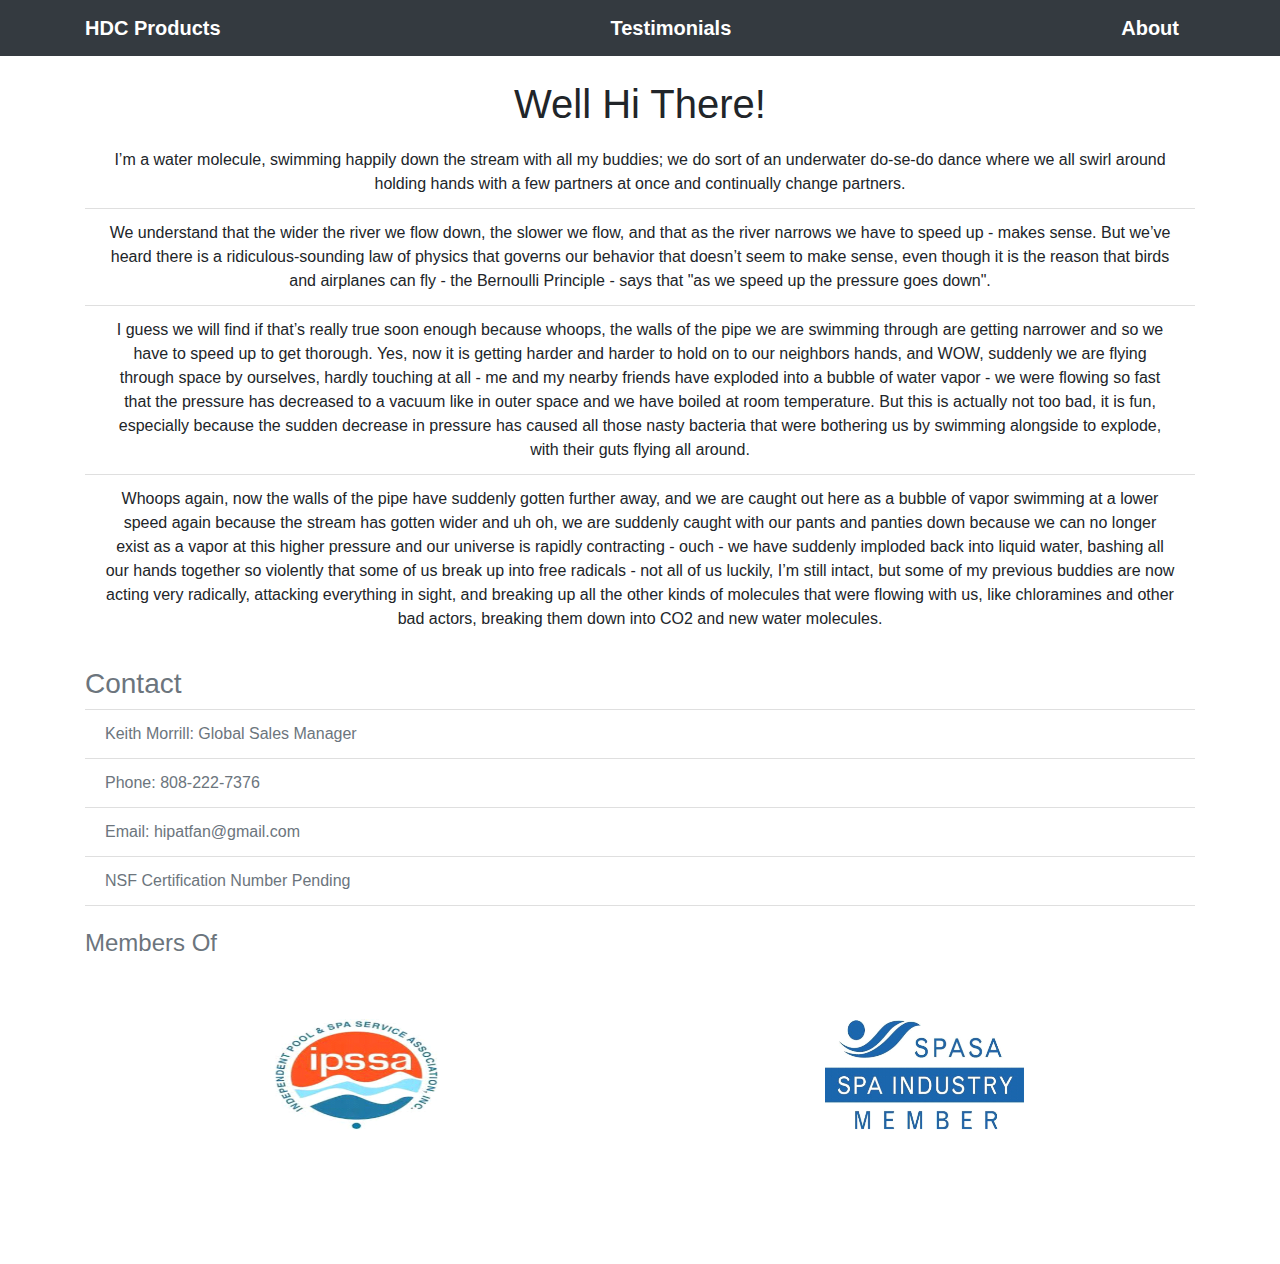
==== about.html @ 1c0dcaf2 "add testimonials and about content" ====
<!doctype html>
<html lang="en">

<head>
    <meta charset="utf-8">
    <meta name="viewport" content="width=device-width, initial-scale=1, shrink-to-fit=no">
    <meta name="description" content="">
    <meta name="author" content="">

    <title>HDC Products</title>
    <link rel="stylesheet" href="style.css">
    <link rel="stylesheet" href="https://stackpath.bootstrapcdn.com/bootstrap/4.3.1/css/bootstrap.min.css"
        integrity="sha384-ggOyR0iXCbMQv3Xipma34MD+dH/1fQ784/j6cY/iJTQUOhcWr7x9JvoRxT2MZw1T" crossorigin="anonymous">
    <script src="https://code.jquery.com/jquery-3.3.1.slim.min.js"
        integrity="sha384-q8i/X+965DzO0rT7abK41JStQIAqVgRVzpbzo5smXKp4YfRvH+8abtTE1Pi6jizo"
        crossorigin="anonymous"></script>
    <script src="https://cdnjs.cloudflare.com/ajax/libs/popper.js/1.14.7/umd/popper.min.js"
        integrity="sha384-UO2eT0CpHqdSJQ6hJty5KVphtPhzWj9WO1clHTMGa3JDZwrnQq4sF86dIHNDz0W1"
        crossorigin="anonymous"></script>
    <script src="https://stackpath.bootstrapcdn.com/bootstrap/4.3.1/js/bootstrap.min.js"
        integrity="sha384-JjSmVgyd0p3pXB1rRibZUAYoIIy6OrQ6VrjIEaFf/nJGzIxFDsf4x0xIM+B07jRM"
        crossorigin="anonymous"></script>
    <script src="jquery-3.4.1.min.js"></script>


</head>

<body>

    <header>

        <div class="navbar navbar-dark bg-dark box-shadow">
            <div class="container d-flex justify-content-between">
                <a href="index.html" class="navbar-brand d-flex align-items-center">
                    <strong>HDC Products</strong>
                </a>
                <a href="testimonials.html"
                    class="navbar-brand d-flex align-items-center text-white"><strong>Testimonials</strong></a>
                <a href="about.html"
                    class="navbar-brand d-flex align-items-center text-white"><strong>About</strong></a>

            </div>
        </div>
    </header>

    <main role="main">



        <section class="text-center mainsection">
            <div class="container">
                <br>
                <h1 class="jumbotron-heading">Well Hi There!</h1>

            </div>
        </section>

        <section>
            <div class="container text-center">
                <ul class="list-group list-group-flush">
                    <li class="list-group-item"> I’m a water molecule, swimming happily down the stream with all my
                        buddies; we do sort of an underwater do-se-do dance where we all swirl around holding hands with
                        a few partners at once and continually change partners. </li>
                    <li class="list-group-item">We understand that the wider the river we flow down, the slower we flow,
                        and that as the river narrows we have to speed up - makes sense. But we’ve heard there is a
                        ridiculous-sounding law of physics that governs our behavior that doesn’t seem to make sense,
                        even though it is the reason that birds and airplanes can fly - the Bernoulli Principle - says
                        that "as we speed up the pressure goes down".
                    </li>
                    <li class="list-group-item">I guess we will find if that’s really true soon enough because whoops,
                        the walls of the pipe we are swimming through are getting narrower and so we have to speed up to
                        get thorough. Yes, now it is getting harder and harder to hold on to our neighbors hands, and
                        WOW, suddenly we are flying through space by ourselves, hardly touching at all - me and my
                        nearby friends have exploded into a bubble of water vapor - we were flowing so fast that the
                        pressure has decreased to a vacuum like in outer space and we have boiled at room temperature.
                        But this is actually not too bad, it is fun, especially because the sudden decrease in pressure
                        has caused all those nasty bacteria that were bothering us by swimming alongside to explode,
                        with their guts flying all around.
                    </li>
                    <li class="list-group-item"> Whoops again, now the walls of the pipe have suddenly gotten further
                        away, and we are caught out here as a bubble of vapor swimming at a lower speed again because
                        the stream has gotten wider and uh oh, we are suddenly caught with our pants and panties down
                        because we can no longer exist as a vapor at this higher pressure and our universe is rapidly
                        contracting - ouch - we have suddenly imploded back into liquid water, bashing all our hands
                        together so violently that some of us break up into free radicals - not all of us luckily, I’m
                        still intact, but some of my previous buddies are now acting very radically, attacking
                        everything in sight, and breaking up all the other kinds of molecules that were flowing with us,
                        like chloramines and other bad actors, breaking them down into CO2 and new water molecules.
                    </li>

                </ul>
            </div>
        </section>



       

    </main>

    <footer class="text-muted">
        <div class="container">
            <br>
            <h3>Contact</h3>
            <ul class="list-group list-group-flush">
                <li class="list-group-item">Keith Morrill: Global Sales Manager</li>
                <li class="list-group-item">Phone: 808-222-7376</li>
                <li class="list-group-item">Email: hipatfan@gmail.com</li>
                <li class="list-group-item">NSF Certification Number Pending</li>
            </ul>

            <br>

            <h4>Members Of</h4>
            <br><br>
            <div class="row justify-content-around">
                <div class="col-sm-5 justify-content-center d-flex">
                    <img class="contactimg" src="images/ipssa.png" />
                </div>
                <div class="col-sm-5 justify-content-center d-flex">
                    <img class="contactimg" src="images/spasa.png" />
                </div>

            </div>
        </div>

    </footer>

    <!-- Bootstrap core JavaScript
    ================================================== -->
    <!-- Placed at the end of the document so the pages load faster -->
    <script src="https://code.jquery.com/jquery-3.2.1.slim.min.js"
        integrity="sha384-KJ3o2DKtIkvYIK3UENzmM7KCkRr/rE9/Qpg6aAZGJwFDMVNA/GpGFF93hXpG5KkN"
        crossorigin="anonymous"></script>
    <script>
        $('.carousel').carousel()
    </script>


</body>

</html>
---- style.css ----
.contactimg {
    width: 50%;
    height: 50%;
}


.card {
    background-color: #F8F9FA !important;
    border-color: #F8F9FA !important; 
}

.imgcont {
  display:flex;
  align-items:center;
}
/* .carousel-control-prev-icon,
.carousel-control-next-icon {
  height: 100px;
  width: 100px;
  outline: black;
  background-size: 100%, 100%;
  border-radius: 50%;
  border: 1px solid black;
  background-image: none;
} */

.carousel-control-next-icon:after
{
  content: '>';
  font-size: 55px;
  color: black;
}

.carousel-control-prev-icon:after {
  content: '<';
  font-size: 55px;
  color: black;
}

.carousel-indicators li {
    display: inline-block;
    /* width: 48px;
    height: 48px; */
    /* margin: 10px; */
    text-indent: 0;
    cursor: pointer;
    border: none;
    border-radius: 50%;
    background-color: #0000ff;
    box-shadow: inset 1px 1px 1px 1px rgba(0,0,0,0.5);    
}
.carousel-indicators .active {
    /* width: 48px;
    height: 48px;
    margin: 10px; */
    background-color: #0f0f07;
}
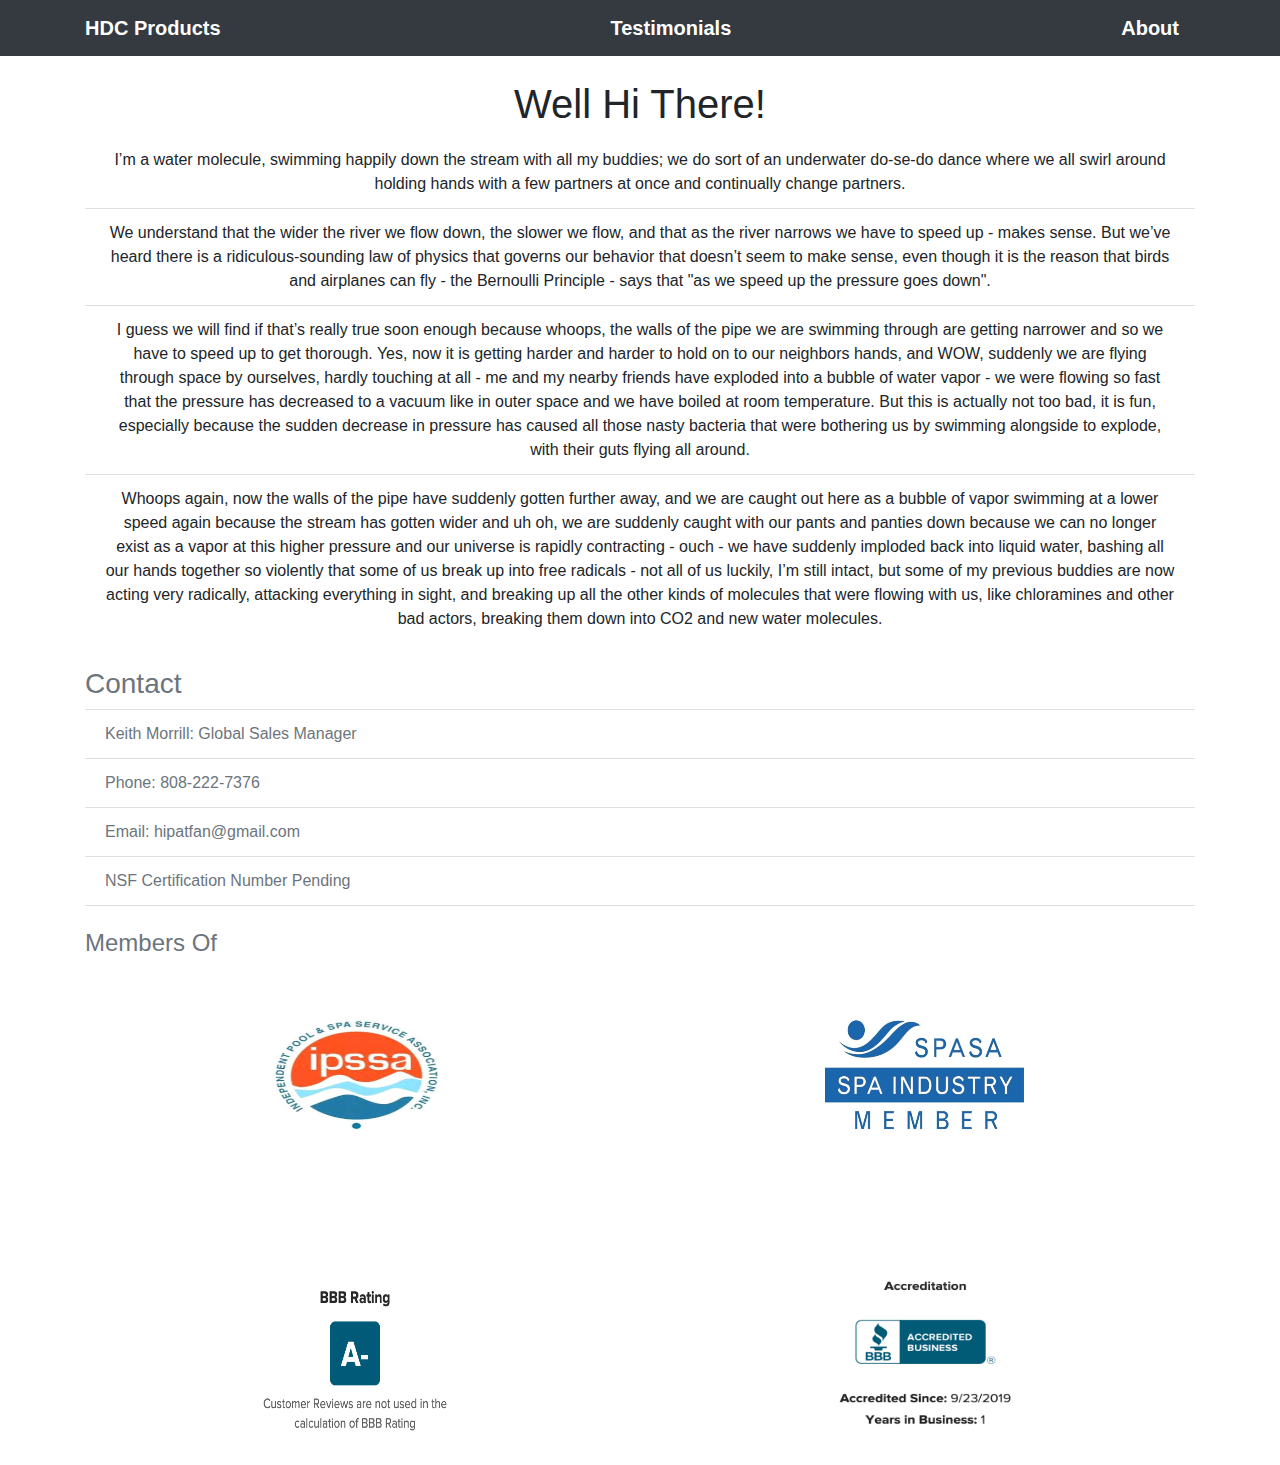
==== commit 3af87113: "add bbb rating and accredidation" ====
--- a/about.html
+++ b/about.html
@@ -122,6 +122,16 @@
                 </div>
 
             </div>
+
+            <div class="row justify-content-around">
+                    <div class="col-sm-5 justify-content-center d-flex">
+                        <img class="contactimg1" src="images/rating.png" />
+                    </div>
+                    <div class="col-sm-5 justify-content-center d-flex">
+                        <img class="contactimg1" src="images/accredit.png" />
+                    </div>
+    
+                </div>
         </div>
 
     </footer>
--- a/style.css
+++ b/style.css
@@ -1,6 +1,11 @@
 .contactimg {
     width: 50%;
     height: 50%;
+}
+
+.contactimg1 {
+  width: 50%;
+  height: 90%;
 }
 
 
